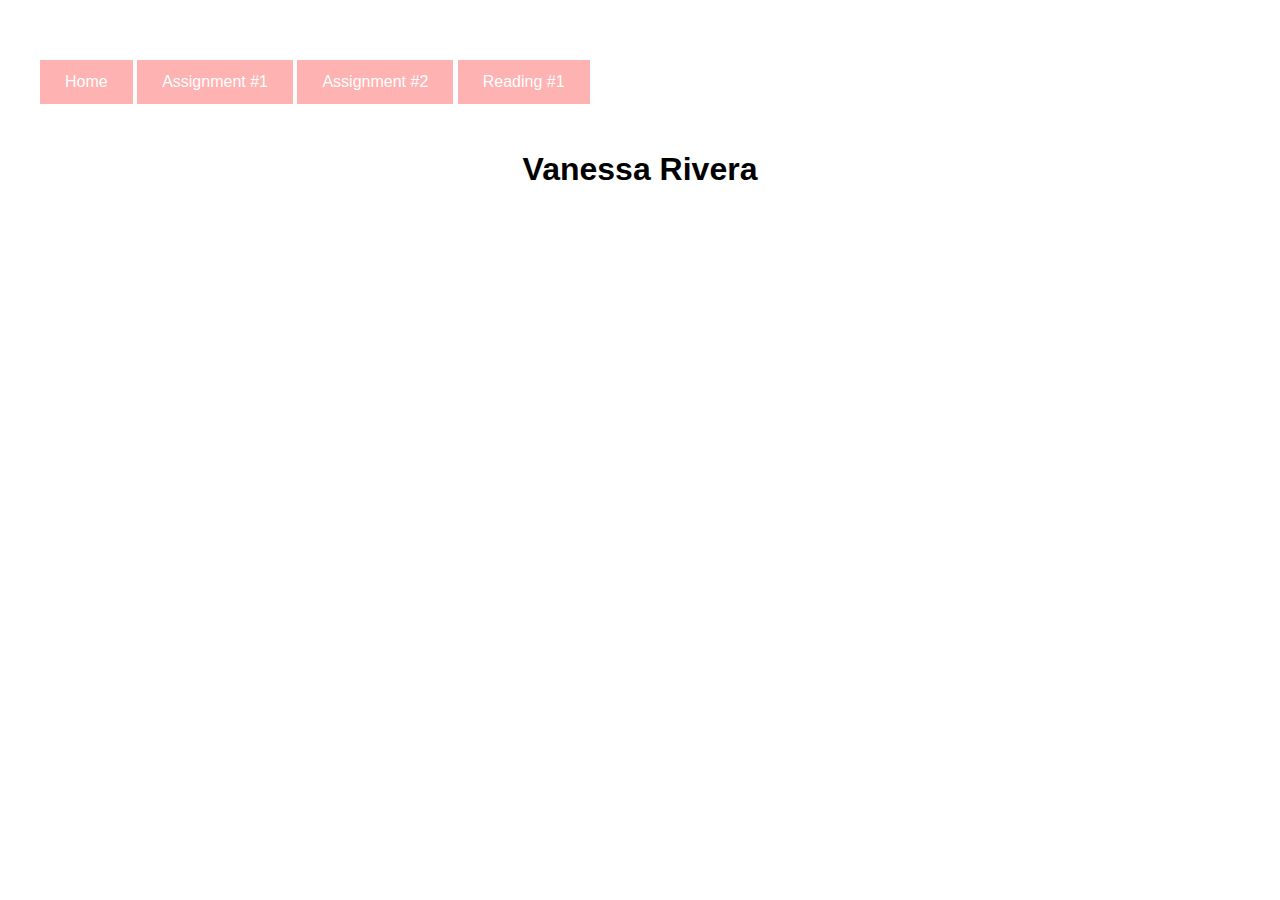
==== index.html @ e93573c2 "Art 106 Website" ====
<!DOCTYPE html>
<html>

<head>
  <meta charset="utf-8">
  <title>Art 103 | Vanessa Rivera</title>
  <link rel="stylesheet" type="text/css" href="main.css">
</head>

<body>

  <a href="index.html"> Home </a>
  <a href="a1.html"> Assignment #1 </a>
  <a href="a2.html"> Assignment #2 </a>
  <a href="r1.html"> Reading #1 </a>

    <h1>Vanessa Rivera</h1>
</body>
---- main.css ----
body {
  margin: 30px auto;
  max-width: 1200px;
  font-family: "Helvetica", "Arial", sans-serif;
  line-height: 1.5;
  padding: 30px 20px;
  background-image: url("Images/waterbubbles.jpeg");
  background-repeat: no-repeat;
  background-size: cover;
}

h1, h2, h3, h4, h5, h6{
  padding: 20px 0px 10px 0px;
  text-align: center;
}


p{
  margin: 10px;
  padding: 1px;
  border 2px double;
  background-color: rgba(201, 0, 76, 0.7);
  font-family: "Amatic SC";
  text-align: center;
  color: white;
}



a:link, a:visited {
  background-color: rgba(255, 0, 0, 0.3);
  color: white;
  padding: 10px 25px;
  text-align: center;
  text-decoration: none;
  display: inline-block;
}

a:hover, a:active {
  background-color: rgba(260, 0, 0, 0.7);
}

.centerlink{
  display:block;
  text-align: center;
  padding-bottom: 2%;
}

.center {
  display: block;
  margin-left: auto;
  margin-right: auto;
  width: 50%;
}

/* Three image containers (use 25% for four, and 50% for two, etc) */
.column {
  float: left;
  width: 33.33%;
  padding: 5px;
}

/* Clear floats after image containers */
.row::after {
  content: "";
  clear: both;
  display: table;
}
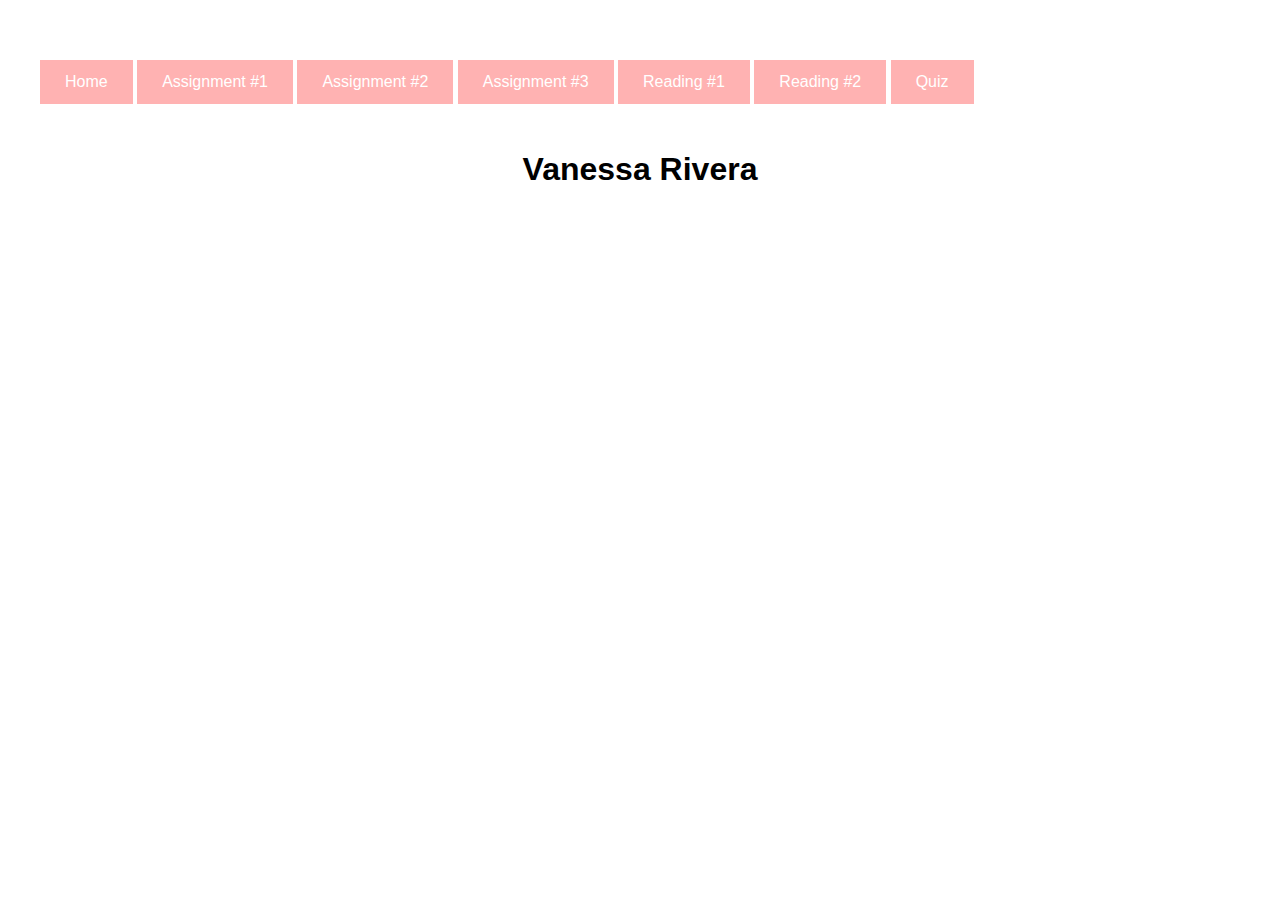
==== commit 6e641a88: "update" ====
--- a/index.html
+++ b/index.html
@@ -3,7 +3,7 @@
 
 <head>
   <meta charset="utf-8">
-  <title>Art 103 | Vanessa Rivera</title>
+  <title>Art 106 | Vanessa Rivera</title>
   <link rel="stylesheet" type="text/css" href="main.css">
 </head>
 
@@ -12,7 +12,10 @@
   <a href="index.html"> Home </a>
   <a href="a1.html"> Assignment #1 </a>
   <a href="a2.html"> Assignment #2 </a>
+  <a href="box.html">Assignment #3</a>
   <a href="r1.html"> Reading #1 </a>
+  <a href="r2.html"> Reading #2 </a>
+  <a href="quiz.html">Quiz</a>
 
     <h1>Vanessa Rivera</h1>
 </body>
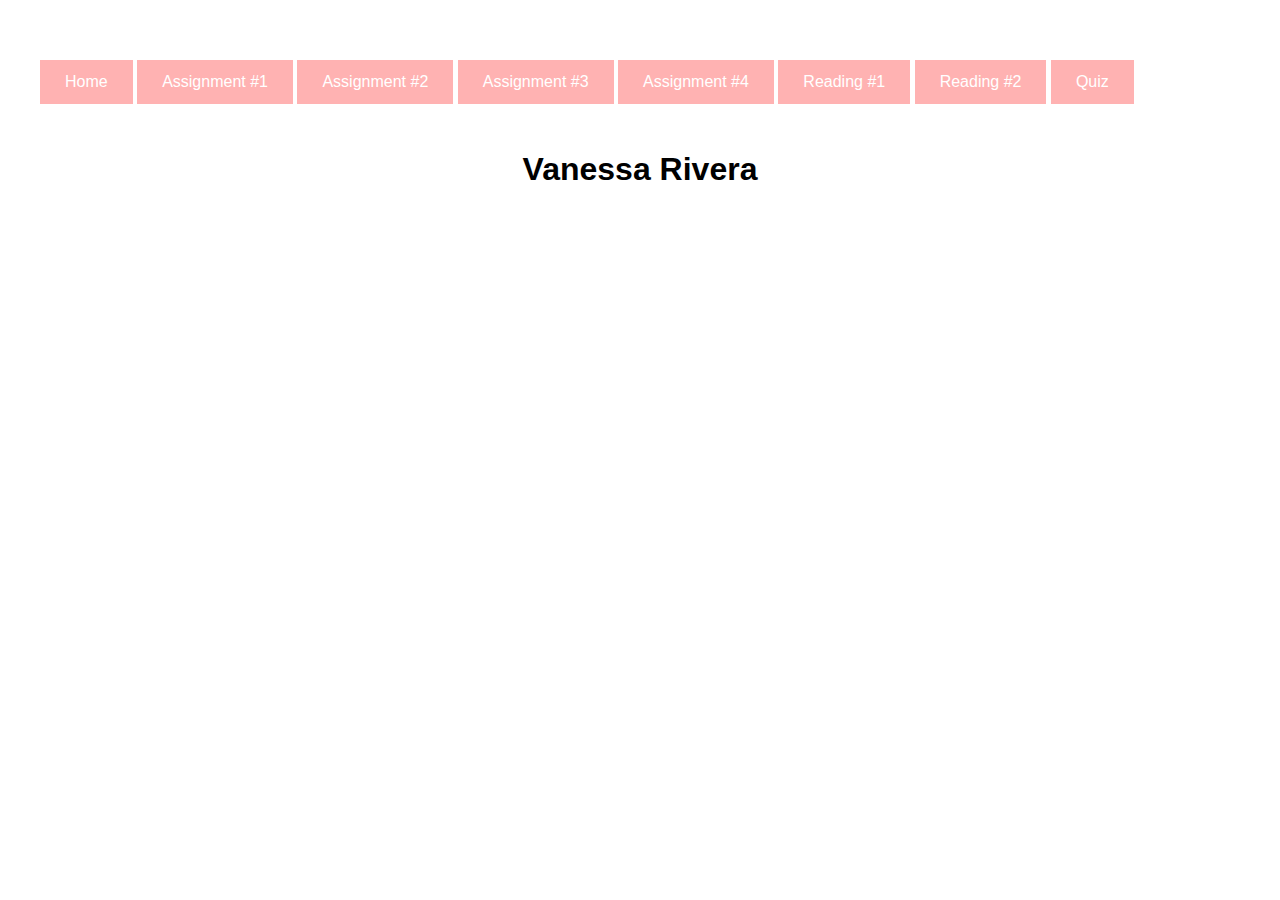
==== commit 76746c01: "update all other htmls and add serial.html" ====
--- a/index.html
+++ b/index.html
@@ -13,6 +13,7 @@
   <a href="a1.html"> Assignment #1 </a>
   <a href="a2.html"> Assignment #2 </a>
   <a href="box.html">Assignment #3</a>
+  <a href="serial.html">Assignment #4</a>
   <a href="r1.html"> Reading #1 </a>
   <a href="r2.html"> Reading #2 </a>
   <a href="quiz.html">Quiz</a>
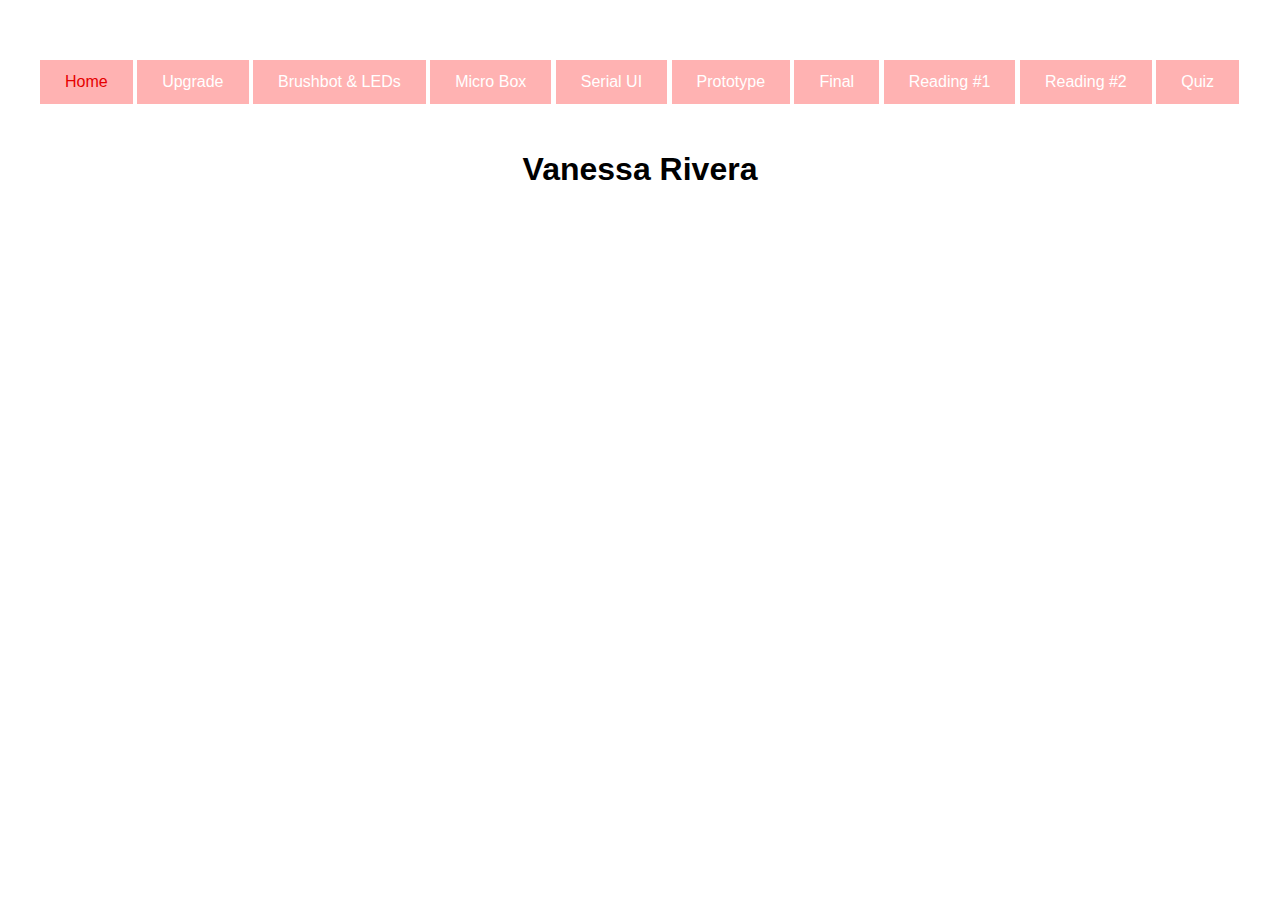
==== commit 1c7e2794: "update prototype.html and add final.html" ====
--- a/index.html
+++ b/index.html
@@ -9,11 +9,13 @@
 
 <body>
 
-  <a href="index.html"> Home </a>
-  <a href="a1.html"> Assignment #1 </a>
-  <a href="a2.html"> Assignment #2 </a>
-  <a href="box.html">Assignment #3</a>
-  <a href="serial.html">Assignment #4</a>
+  <a class="active" href="index.html"> Home </a>
+  <a href="a1.html"> Upgrade </a>
+  <a href="a2.html"> Brushbot & LEDs </a>
+  <a href="box.html">Micro Box</a>
+  <a href="serial.html">Serial UI</a>
+  <a href="prototype.html">Prototype</a>
+  <a href="final.html"> Final</a>
   <a href="r1.html"> Reading #1 </a>
   <a href="r2.html"> Reading #2 </a>
   <a href="quiz.html">Quiz</a>
--- a/main.css
+++ b/main.css
@@ -28,7 +28,6 @@
 }
 
 
-
 a:link, a:visited {
   background-color: rgba(255, 0, 0, 0.3);
   color: white;
@@ -38,8 +37,13 @@
   display: inline-block;
 }
 
-a:hover, a:active {
+a:hover{
   background-color: rgba(260, 0, 0, 0.7);
+}
+
+a.active{
+  color: #e60000;
+
 }
 
 .centerlink{
